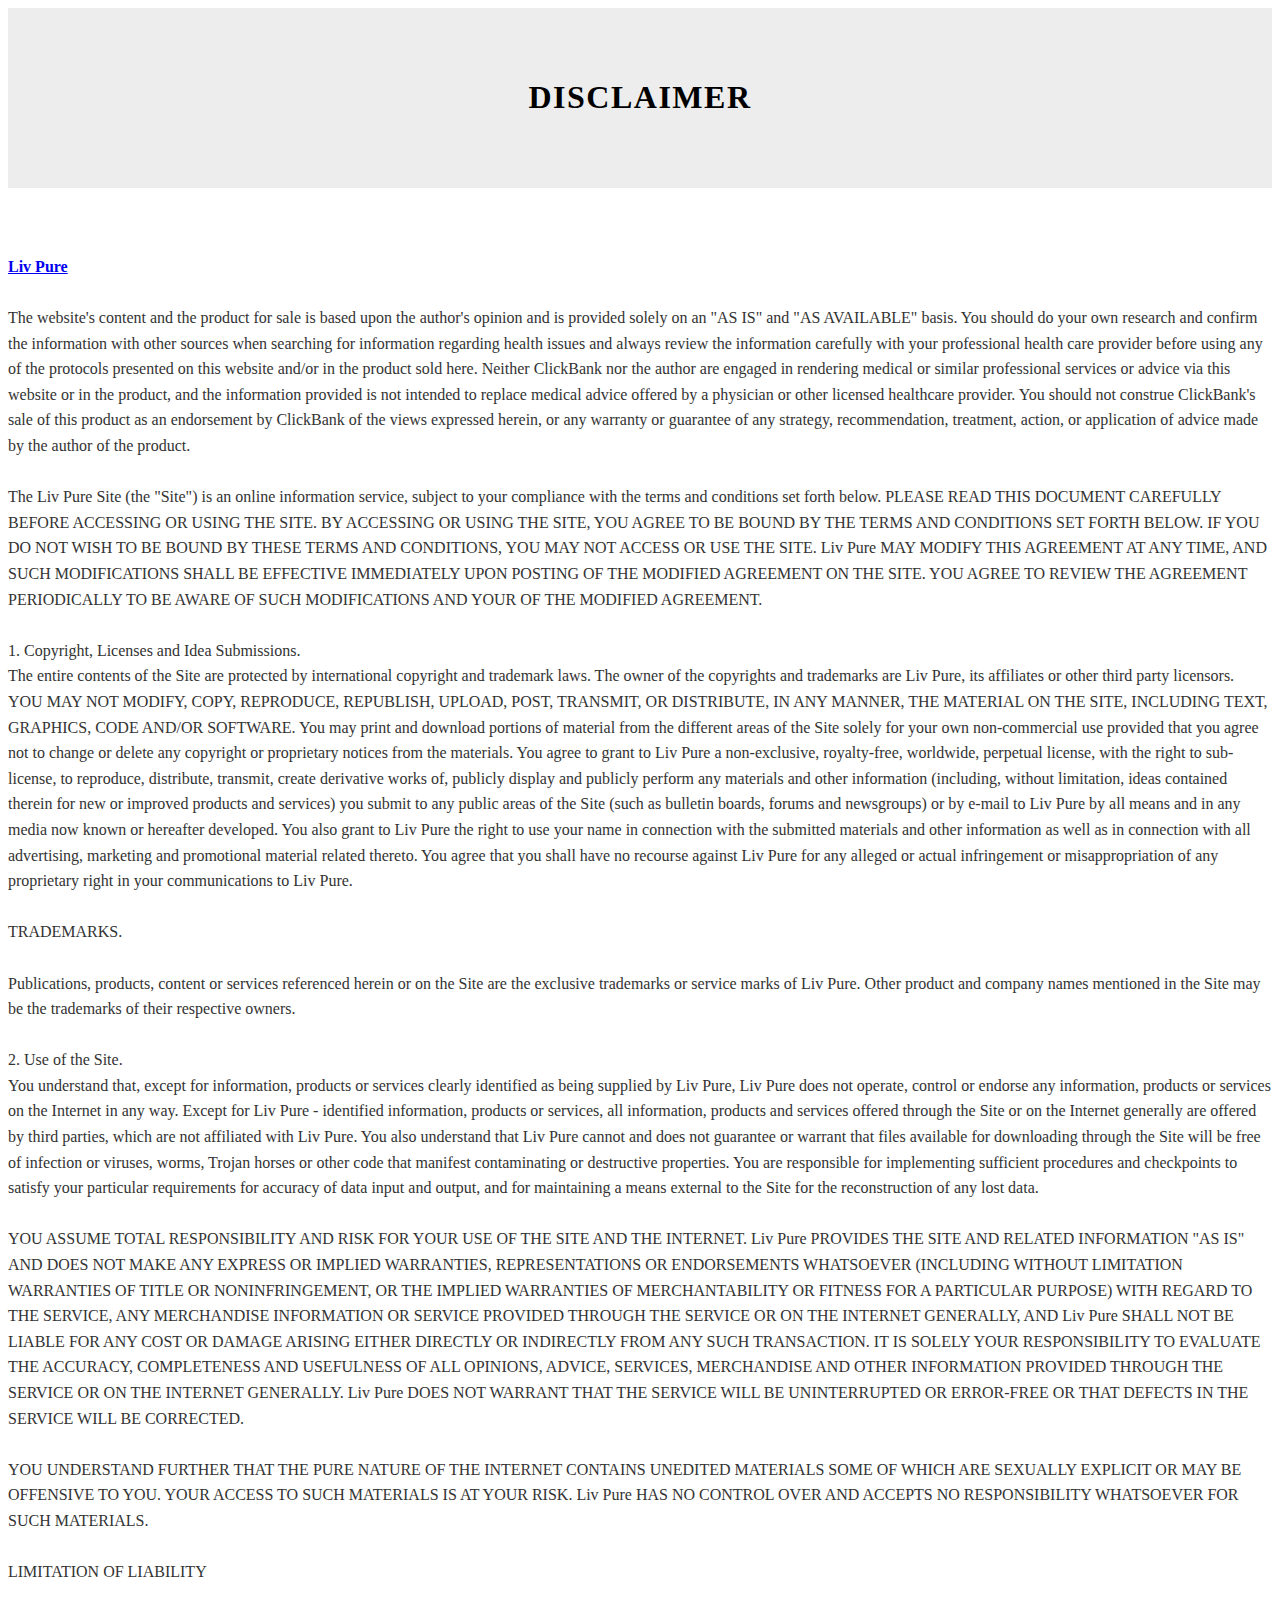
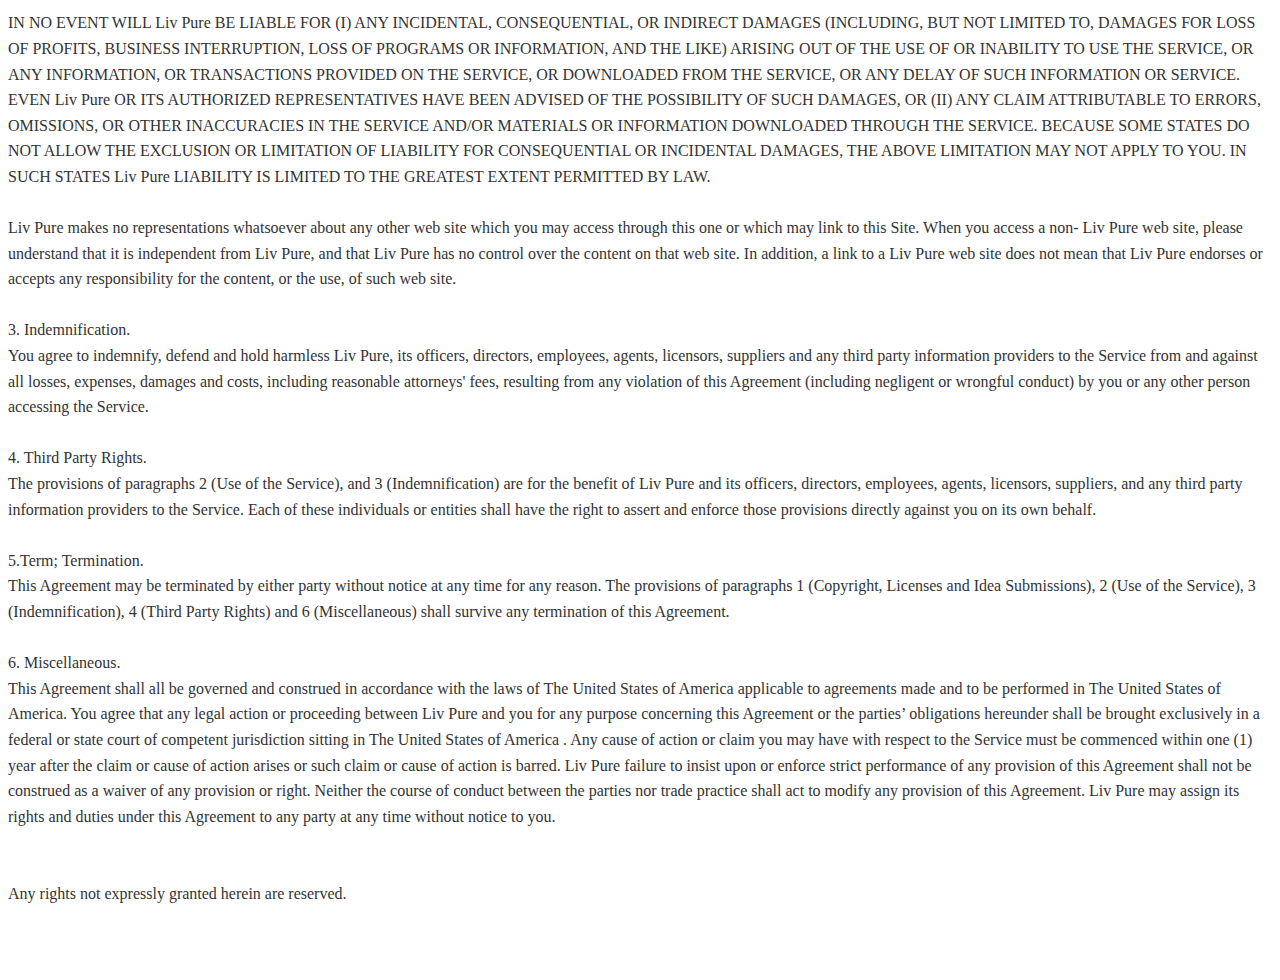
==== disclaimer.html @ 56d1f13c "Add files via upload" ====
<!DOCTYPE html>
<html>
<head>
    <meta charset="UTF-8">
    <meta http-equiv="X-UA-Compatible" content="IE=edge">
    <meta name="viewport" content="width=device-width, initial-scale=1, minimum-scale=1">
    <title>Disclaimer</title>
    <link rel="stylesheet" href="assets/bootstrap/css/bootstrap.min.css">
    <link rel="stylesheet" href="https://fonts.googleapis.com/css?family=Jost:100,200,300,400,500,600,700,800,900,100i,200i,300i,400i,500i,600i,700i,800i,900i&display=swap">
    <style>
        .title-section {
            background-color: #ededed;
            padding: 50px 0;
            text-align: center;
        }
        .title-section h1 {
            font-weight: bold;
            letter-spacing: 1.5px;
        }
        .content-section {
            padding: 50px 0;
        }
        .content-section p {
            line-height: 1.6;
            color: #333;
        }
    </style>
</head>
<body>
    <section class="title-section">
        <div class="container">
            <div class="row justify-content-center">
                <div class="col-md-12 col-lg-12">
                    <h1 class="mbr-section-title mbr-fonts-style mb-4 display-2">DISCLAIMER</h1>
                </div>
            </div>
        </div>
    </section>
    <section class="content-section">
        <div class="container">
            <div class="row justify-content-center">
                <div class="col-md-12 col-lg-10">
                   
                


                    <p><a href="https://livpure-pro.com" class="text-primary"><strong>Liv Pure</strong></a><br><br>The website's content and the product for sale is based upon the author's opinion and is provided solely on an "AS IS" and "AS AVAILABLE" basis. You should do your own research and confirm the information with other sources when searching for information regarding health issues and always review the information carefully with your professional health care provider before using any of the protocols presented on this website and/or in the product sold here. Neither ClickBank nor the author are engaged in rendering medical or similar professional services or advice via this website or in the product, and the information provided is not intended to replace medical advice offered by a physician or other licensed healthcare provider. You should not construe ClickBank's sale of this product as an endorsement by ClickBank of the views expressed herein, or any warranty or guarantee of any strategy, recommendation, treatment, action, or application of advice made by the author of the product.
                        <br>
                        <br>The Liv Pure Site (the "Site") is an online information service, subject to your compliance with the terms and conditions set forth below. PLEASE READ THIS DOCUMENT CAREFULLY BEFORE ACCESSING OR USING THE SITE. BY ACCESSING OR USING THE SITE, YOU AGREE TO BE BOUND BY THE TERMS AND CONDITIONS SET FORTH BELOW. IF YOU DO NOT WISH TO BE BOUND BY THESE TERMS AND CONDITIONS, YOU MAY NOT ACCESS OR USE THE SITE. Liv Pure MAY MODIFY THIS AGREEMENT AT ANY TIME, AND SUCH MODIFICATIONS SHALL BE EFFECTIVE IMMEDIATELY UPON POSTING OF THE MODIFIED AGREEMENT ON THE SITE. YOU AGREE TO REVIEW THE AGREEMENT PERIODICALLY TO BE AWARE OF SUCH MODIFICATIONS AND YOUR OF THE MODIFIED AGREEMENT.
                        <br>
                        <br>1. Copyright, Licenses and Idea Submissions.
                        <br>The entire contents of the Site are protected by international copyright and trademark laws. The owner of the copyrights and trademarks are Liv Pure, its affiliates or other third party licensors. YOU MAY NOT MODIFY, COPY, REPRODUCE, REPUBLISH, UPLOAD, POST, TRANSMIT, OR DISTRIBUTE, IN ANY MANNER, THE MATERIAL ON THE SITE, INCLUDING TEXT, GRAPHICS, CODE AND/OR SOFTWARE. You may print and download portions of material from the different areas of the Site solely for your own non-commercial use provided that you agree not to change or delete any copyright or proprietary notices from the materials. You agree to grant to Liv Pure a non-exclusive, royalty-free, worldwide, perpetual license, with the right to sub-license, to reproduce, distribute, transmit, create derivative works of, publicly display and publicly perform any materials and other information (including, without limitation, ideas contained therein for new or improved products and services) you submit to any public areas of the Site (such as bulletin boards, forums and newsgroups) or by e-mail to Liv Pure by all means and in any media now known or hereafter developed. You also grant to Liv Pure the right to use your name in connection with the submitted materials and other information as well as in connection with all advertising, marketing and promotional material related thereto. You agree that you shall have no recourse against Liv Pure for any alleged or actual infringement or misappropriation of any proprietary right in your communications to Liv Pure.
                        <br>
                        <br>TRADEMARKS.
                        <br>
                        <br>Publications, products, content or services referenced herein or on the Site are the exclusive trademarks or service marks of Liv Pure. Other product and company names mentioned in the Site may be the trademarks of their respective owners. 
                        <br>
                        <br>2. Use of the Site.
                        <br>You understand that, except for information, products or services clearly identified as being supplied by Liv Pure, Liv Pure does not operate, control or endorse any information, products or services on the Internet in any way. Except for Liv Pure - identified information, products or services, all information, products and services offered through the Site or on the Internet generally are offered by third parties, which are not affiliated with Liv Pure. You also understand that Liv Pure cannot and does not guarantee or warrant that files available for downloading through the Site will be free of infection or viruses, worms, Trojan horses or other code that manifest contaminating or destructive properties. You are responsible for implementing sufficient procedures and checkpoints to satisfy your particular requirements for accuracy of data input and output, and for maintaining a means external to the Site for the reconstruction of any lost data.
                        <br>
                        <br>YOU ASSUME TOTAL RESPONSIBILITY AND RISK FOR YOUR USE OF THE SITE AND THE INTERNET. Liv Pure PROVIDES THE SITE AND RELATED INFORMATION "AS IS" AND DOES NOT MAKE ANY EXPRESS OR IMPLIED WARRANTIES, REPRESENTATIONS OR ENDORSEMENTS WHATSOEVER (INCLUDING WITHOUT LIMITATION WARRANTIES OF TITLE OR NONINFRINGEMENT, OR THE IMPLIED WARRANTIES OF MERCHANTABILITY OR FITNESS FOR A PARTICULAR PURPOSE) WITH REGARD TO THE SERVICE, ANY MERCHANDISE INFORMATION OR SERVICE PROVIDED THROUGH THE SERVICE OR ON THE INTERNET GENERALLY, AND Liv Pure SHALL NOT BE LIABLE FOR ANY COST OR DAMAGE ARISING EITHER DIRECTLY OR INDIRECTLY FROM ANY SUCH TRANSACTION. IT IS SOLELY YOUR RESPONSIBILITY TO EVALUATE THE ACCURACY, COMPLETENESS AND USEFULNESS OF ALL OPINIONS, ADVICE, SERVICES, MERCHANDISE AND OTHER INFORMATION PROVIDED THROUGH THE SERVICE OR ON THE INTERNET GENERALLY. Liv Pure DOES NOT WARRANT THAT THE SERVICE WILL BE UNINTERRUPTED OR ERROR-FREE OR THAT DEFECTS IN THE SERVICE WILL BE CORRECTED. 
                        <br>
                        <br>YOU UNDERSTAND FURTHER THAT THE PURE NATURE OF THE INTERNET CONTAINS UNEDITED MATERIALS SOME OF WHICH ARE SEXUALLY EXPLICIT OR MAY BE OFFENSIVE TO YOU. YOUR ACCESS TO SUCH MATERIALS IS AT YOUR RISK. Liv Pure HAS NO CONTROL OVER AND ACCEPTS NO RESPONSIBILITY WHATSOEVER FOR SUCH MATERIALS.
                        <br>
                        <br>LIMITATION OF LIABILITY
                        <br>
                        <br>IN NO EVENT WILL Liv Pure BE LIABLE FOR (I) ANY INCIDENTAL, CONSEQUENTIAL, OR INDIRECT DAMAGES (INCLUDING, BUT NOT LIMITED TO, DAMAGES FOR LOSS OF PROFITS, BUSINESS INTERRUPTION, LOSS OF PROGRAMS OR INFORMATION, AND THE LIKE) ARISING OUT OF THE USE OF OR INABILITY TO USE THE SERVICE, OR ANY INFORMATION, OR TRANSACTIONS PROVIDED ON THE SERVICE, OR DOWNLOADED FROM THE SERVICE, OR ANY DELAY OF SUCH INFORMATION OR SERVICE. EVEN Liv Pure OR ITS AUTHORIZED REPRESENTATIVES HAVE BEEN ADVISED OF THE POSSIBILITY OF SUCH DAMAGES, OR (II) ANY CLAIM ATTRIBUTABLE TO ERRORS, OMISSIONS, OR OTHER INACCURACIES IN THE SERVICE AND/OR MATERIALS OR INFORMATION DOWNLOADED THROUGH THE SERVICE. BECAUSE SOME STATES DO NOT ALLOW THE EXCLUSION OR LIMITATION OF LIABILITY FOR CONSEQUENTIAL OR INCIDENTAL DAMAGES, THE ABOVE LIMITATION MAY NOT APPLY TO YOU. IN SUCH STATES Liv Pure LIABILITY IS LIMITED TO THE GREATEST EXTENT PERMITTED BY LAW.
                        <br>
                        <br>Liv Pure makes no representations whatsoever about any other web site which you may access through this one or which may link to this Site. When you access a non- Liv Pure web site, please understand that it is independent from Liv Pure, and that Liv Pure has no control over the content on that web site. In addition, a link to a Liv Pure web site does not mean that Liv Pure endorses or accepts any responsibility for the content, or the use, of such web site.
                        <br>
                        <br>3. Indemnification.
                        <br>You agree to indemnify, defend and hold harmless Liv Pure, its officers, directors, employees, agents, licensors, suppliers and any third party information providers to the Service from and against all losses, expenses, damages and costs, including reasonable attorneys' fees, resulting from any violation of this Agreement (including negligent or wrongful conduct) by you or any other person accessing the Service.
                        <br>
                        <br>4. Third Party Rights.
                        <br>The provisions of paragraphs 2 (Use of the Service), and 3 (Indemnification) are for the benefit of Liv Pure and its officers, directors, employees, agents, licensors, suppliers, and any third party information providers to the Service. Each of these individuals or entities shall have the right to assert and enforce those provisions directly against you on its own behalf.
                        <br>
                        <br>5.Term; Termination.
                        <br>This Agreement may be terminated by either party without notice at any time for any reason. The provisions of paragraphs 1 (Copyright, Licenses and Idea Submissions), 2 (Use of the Service), 3 (Indemnification), 4 (Third Party Rights) and 6 (Miscellaneous) shall survive any termination of this Agreement. 
                        <br>
                        <br>6. Miscellaneous.
                        <br>This Agreement shall all be governed and construed in accordance with the laws of The United States of America applicable to agreements made and to be performed in The United States of America. You agree that any legal action or proceeding between Liv Pure and you for any purpose concerning this Agreement or the parties’ obligations hereunder shall be brought exclusively in a federal or state court of competent jurisdiction sitting in The United States of America . Any cause of action or claim you may have with respect to the Service must be commenced within one (1) year after the claim or cause of action arises or such claim or cause of action is barred. Liv Pure failure to insist upon or enforce strict performance of any provision of this Agreement shall not be construed as a waiver of any provision or right. Neither the course of conduct between the parties nor trade practice shall act to modify any provision of this Agreement. Liv Pure may assign its rights and duties under this Agreement to any party at any time without notice to you.
                        <br>
                        <br>
                        <br>Any rights not expressly granted herein are reserved.
                        <br>
                    </p>
                    </div>
                </div>
            </div>
        </section>
    </body>
    </html>
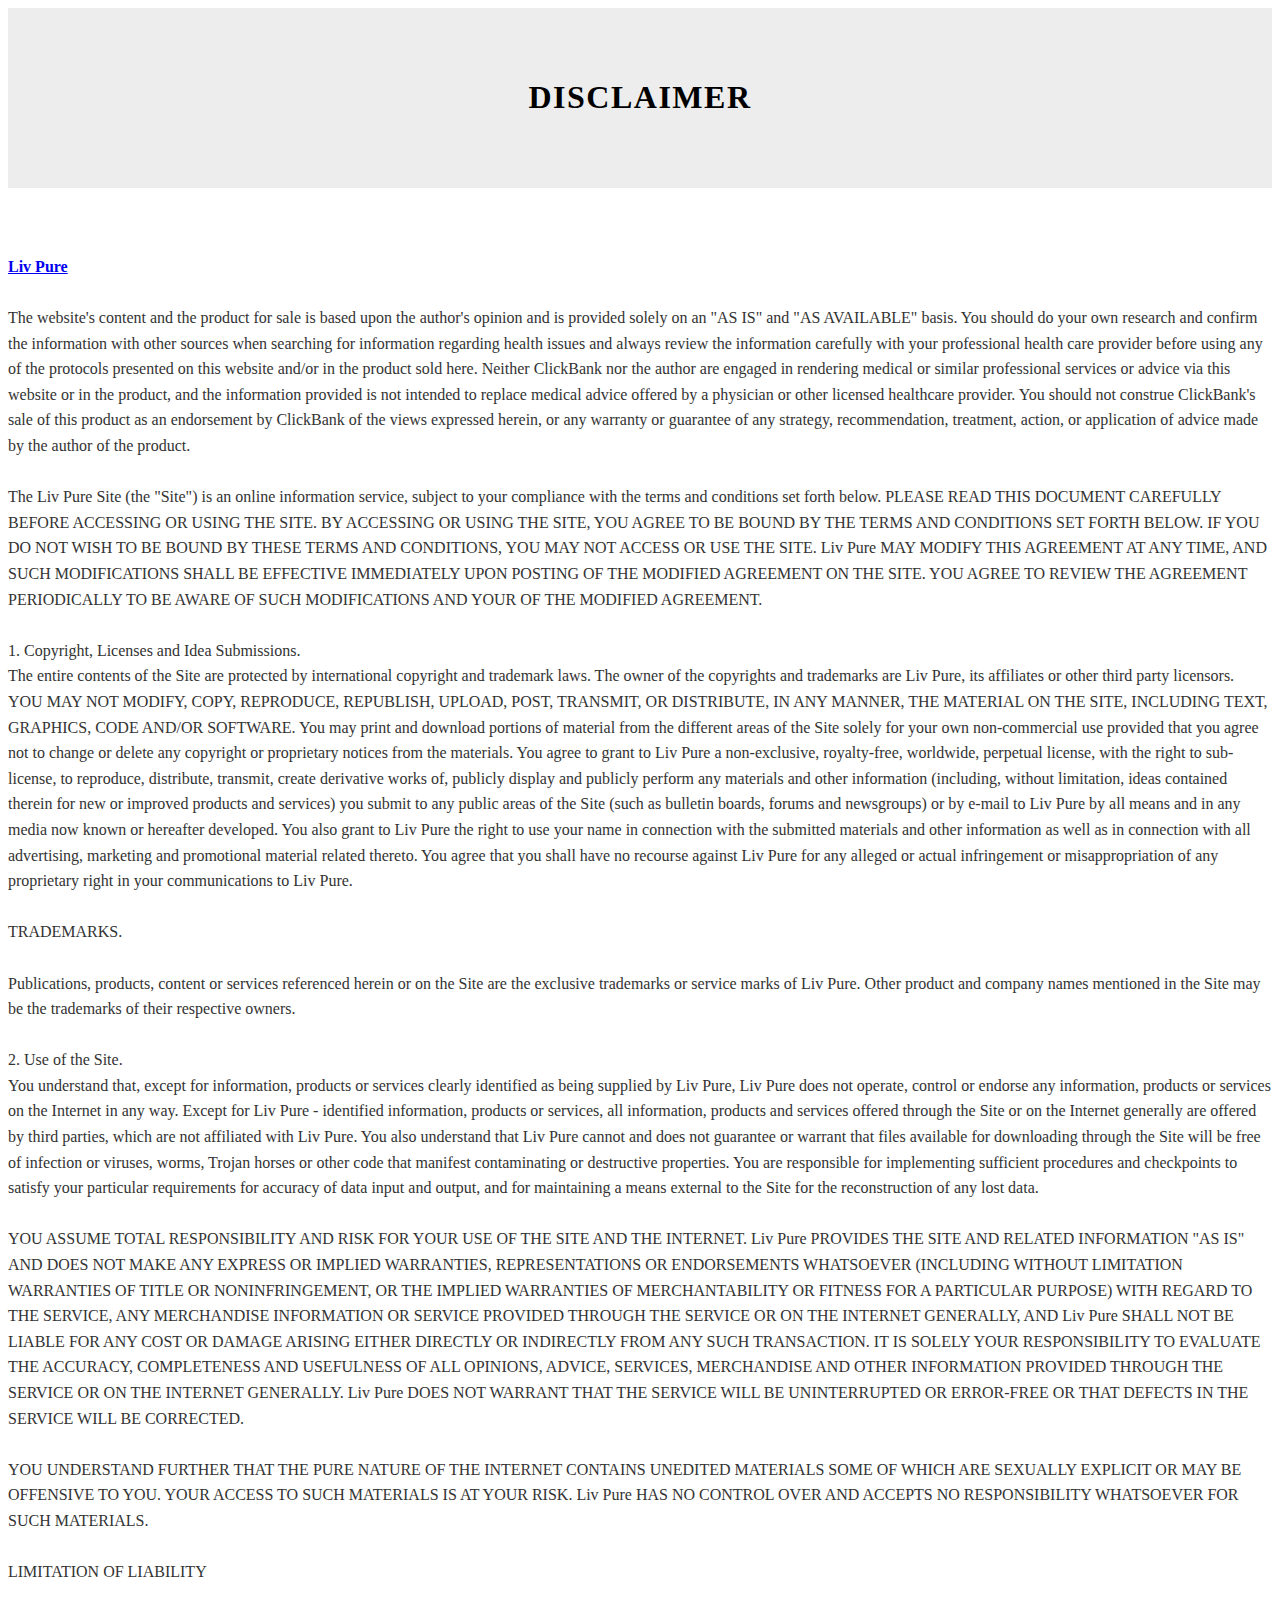
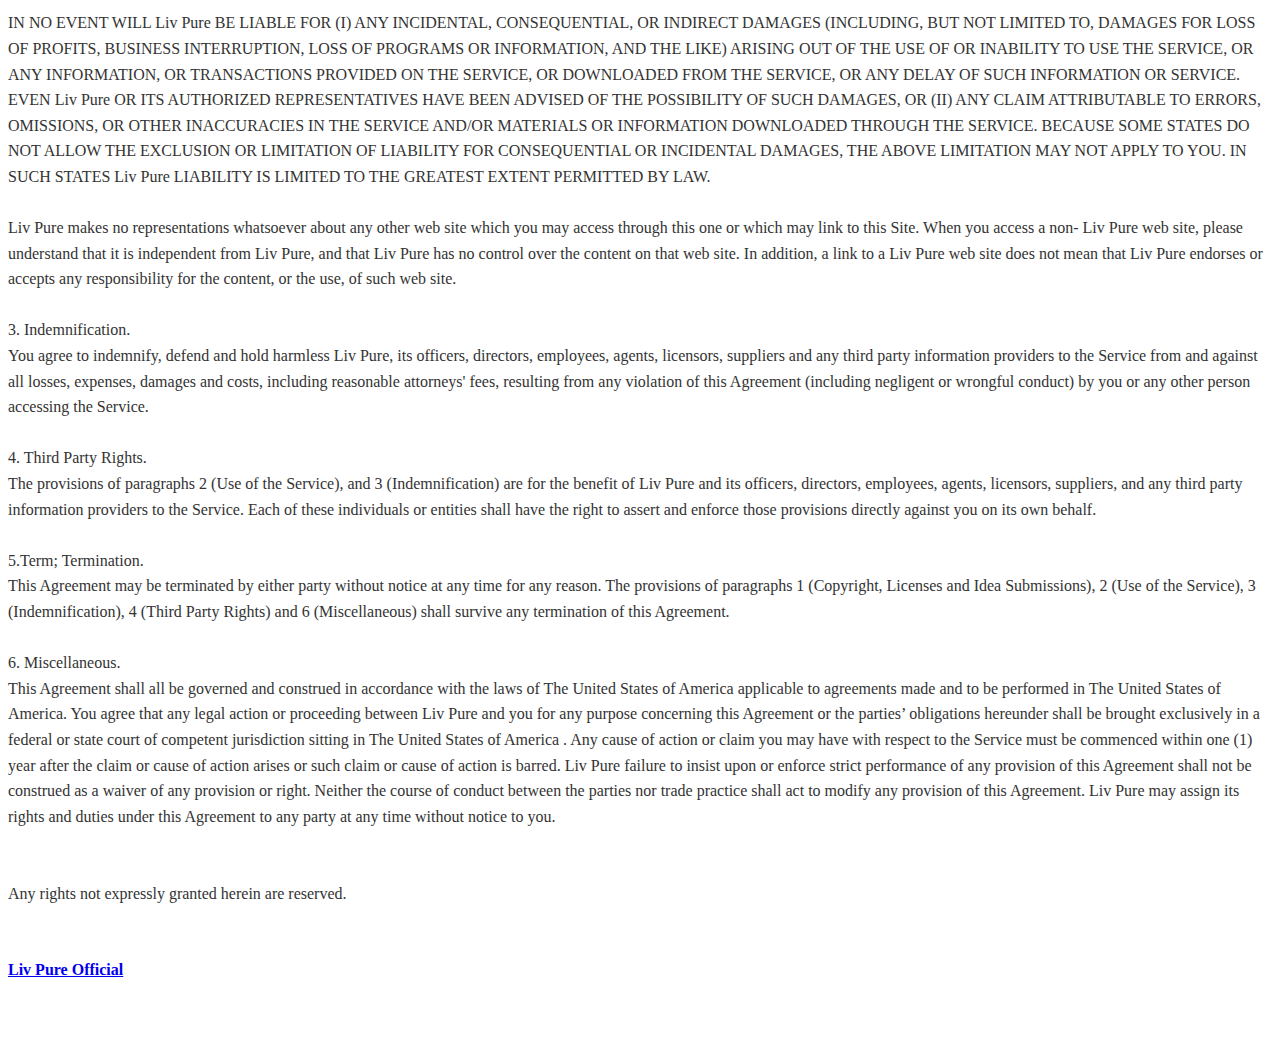
==== commit c201efec: "update file - Template-1" ====
--- a/disclaimer.html
+++ b/disclaimer.html
@@ -83,6 +83,9 @@
                         <br>
                         <br>Any rights not expressly granted herein are reserved.
                         <br>
+                        <br>
+                        <br><a href="https://livpure-pro.com/official" class="text-primary"><strong>Liv Pure Official</strong></a>
+                        <br>
                     </p>
                     </div>
                 </div>
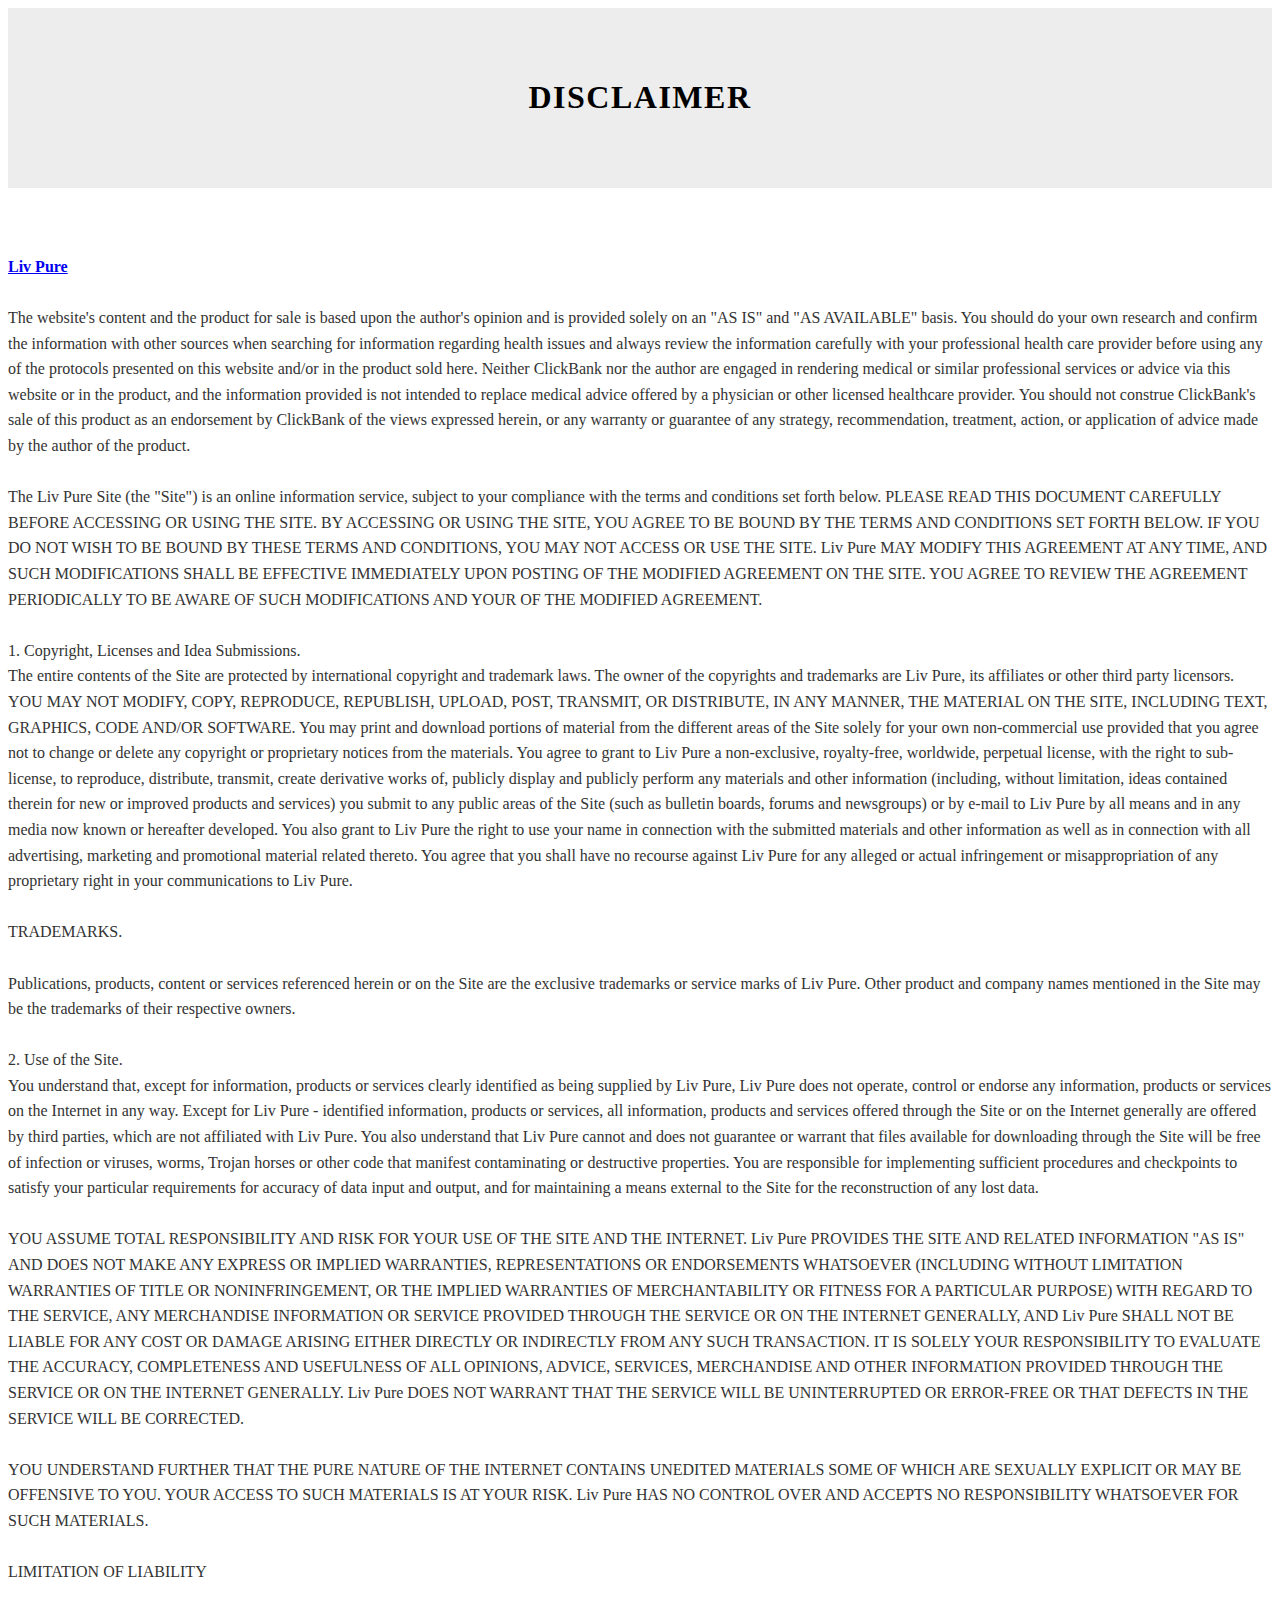
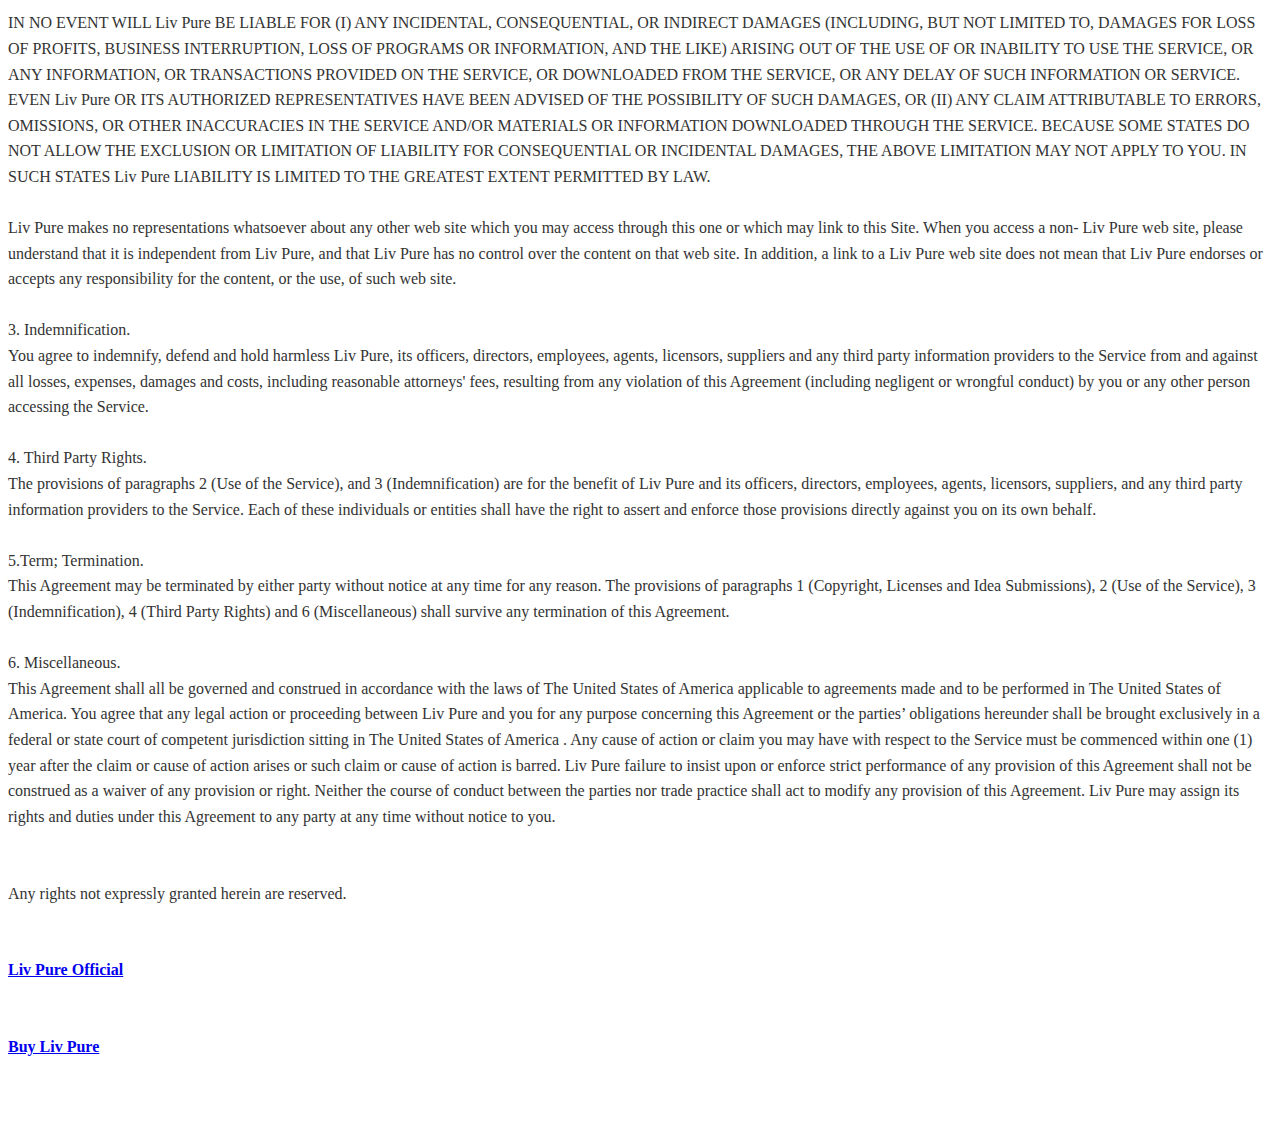
==== commit 33dbc794: "update file - Template-3" ====
--- a/disclaimer.html
+++ b/disclaimer.html
@@ -86,6 +86,8 @@
                         <br>
                         <br><a href="https://livpure-pro.com/official" class="text-primary"><strong>Liv Pure Official</strong></a>
                         <br>
+                        <br>
+                        <br><a href="https://livpure-pro.com/liv-pure" class="text-primary"><strong>Buy Liv Pure</strong></a>
                     </p>
                     </div>
                 </div>
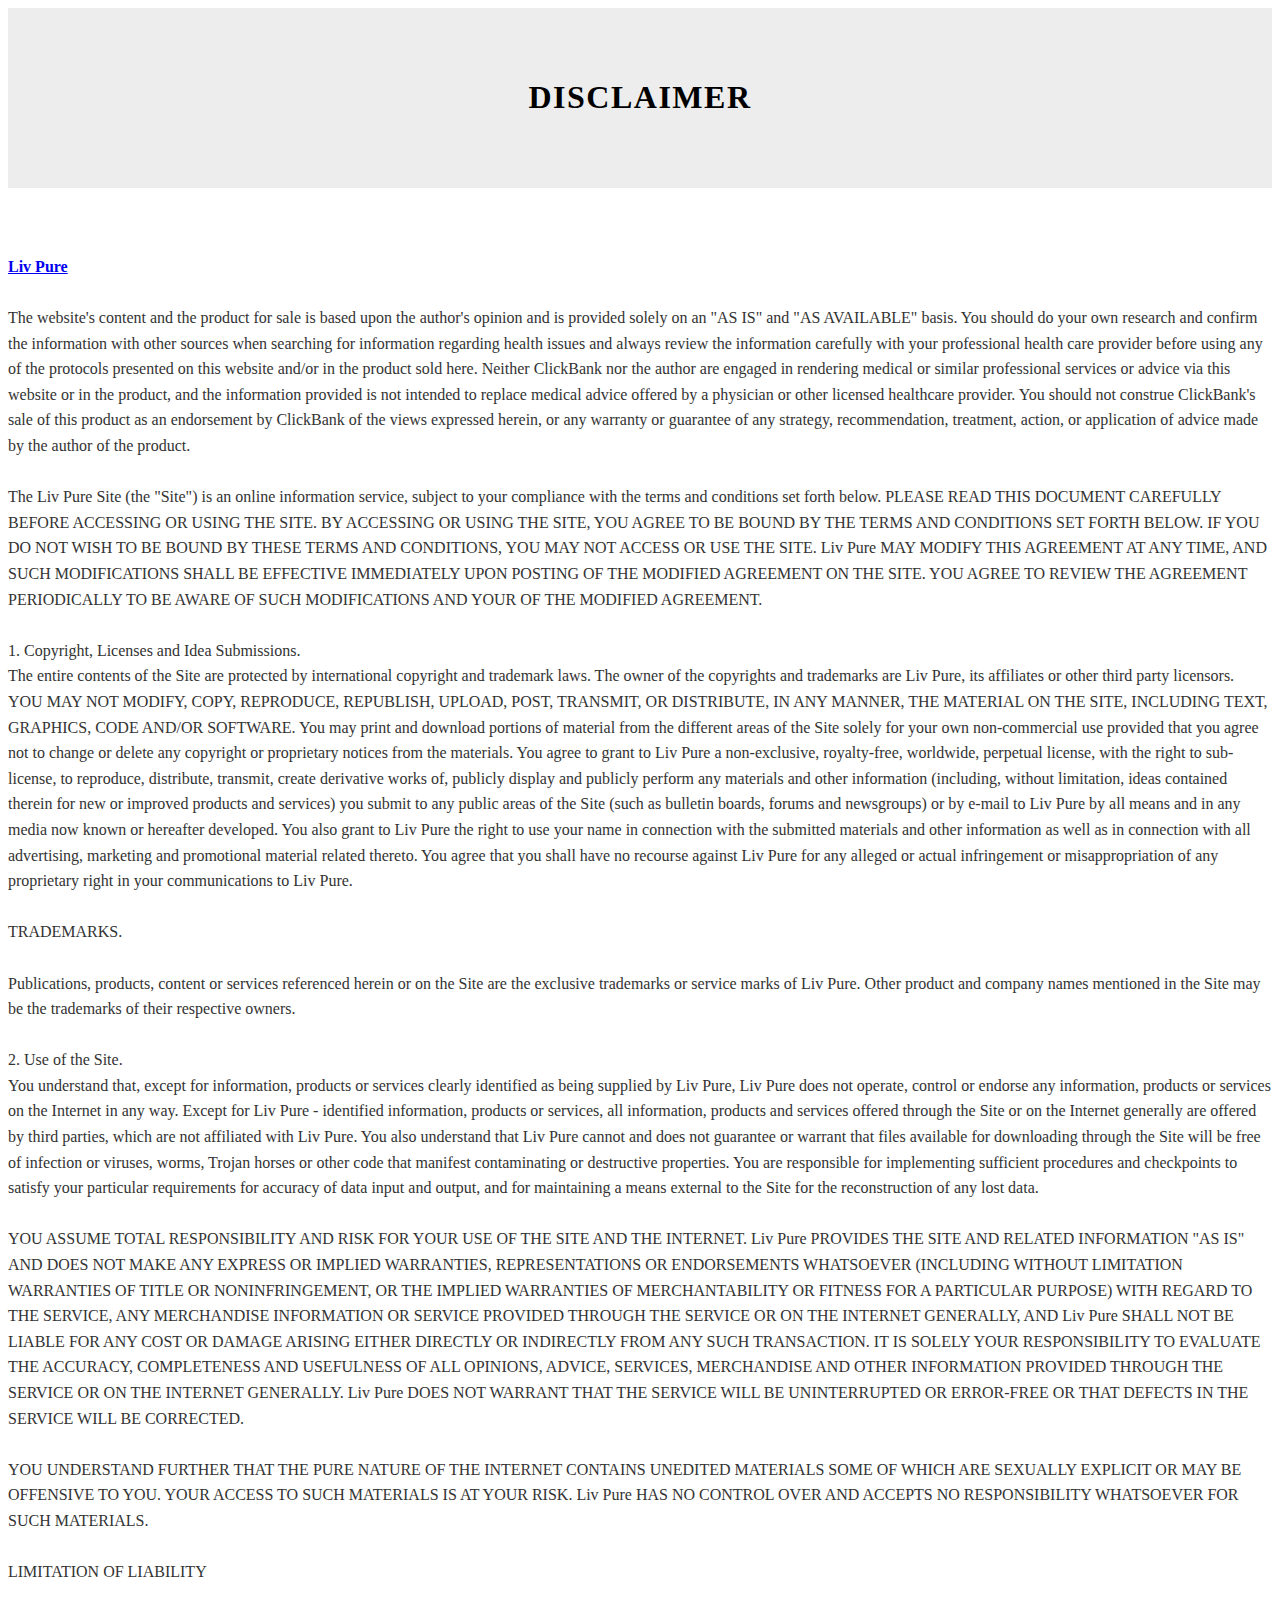
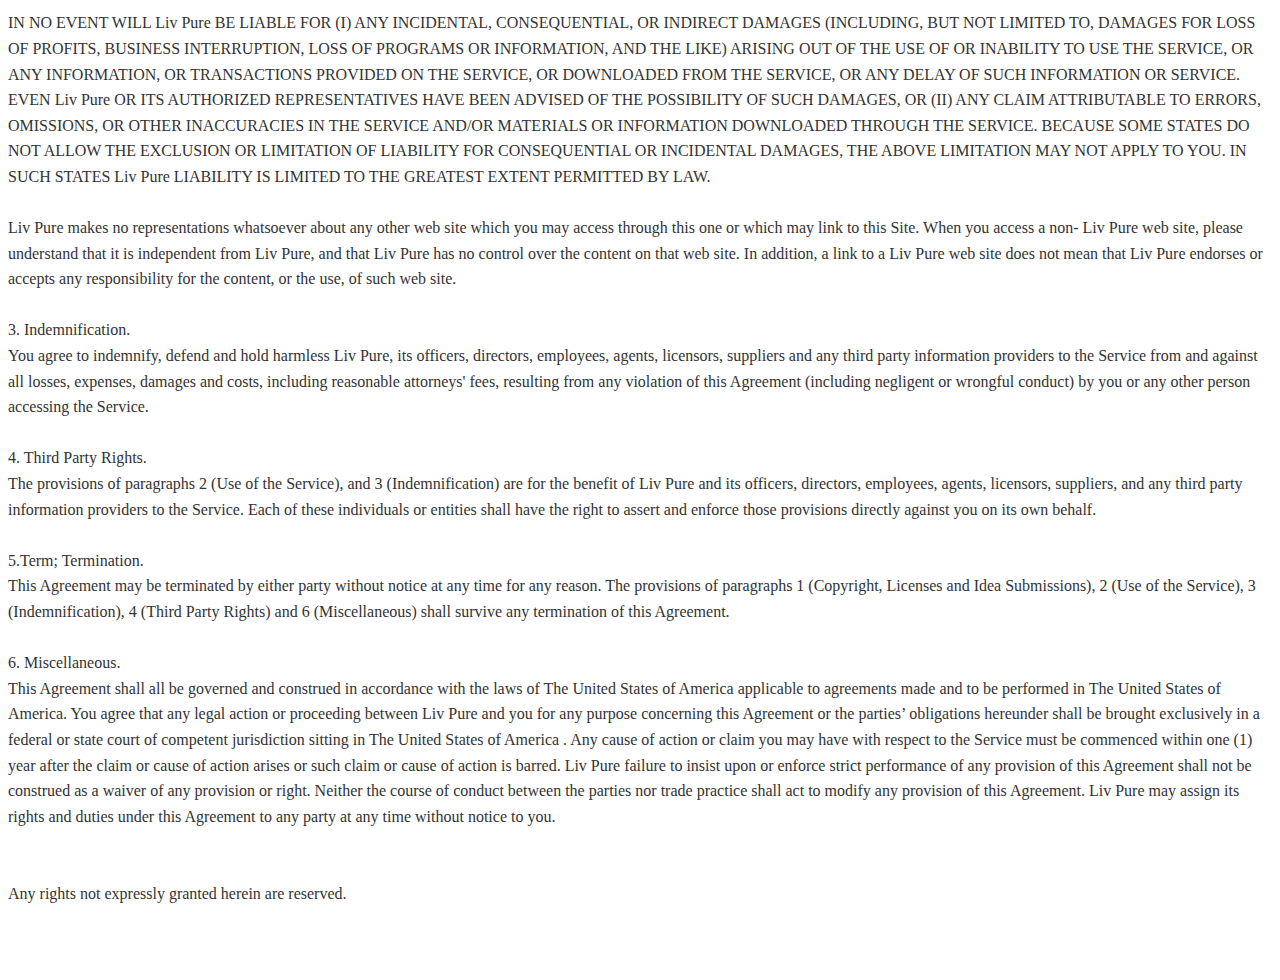
==== commit 416440ff: "Template-2" ====
--- a/disclaimer.html
+++ b/disclaimer.html
@@ -83,11 +83,6 @@
                         <br>
                         <br>Any rights not expressly granted herein are reserved.
                         <br>
-                        <br>
-                        <br><a href="https://livpure-pro.com/official" class="text-primary"><strong>Liv Pure Official</strong></a>
-                        <br>
-                        <br>
-                        <br><a href="https://livpure-pro.com/liv-pure" class="text-primary"><strong>Buy Liv Pure</strong></a>
                     </p>
                     </div>
                 </div>
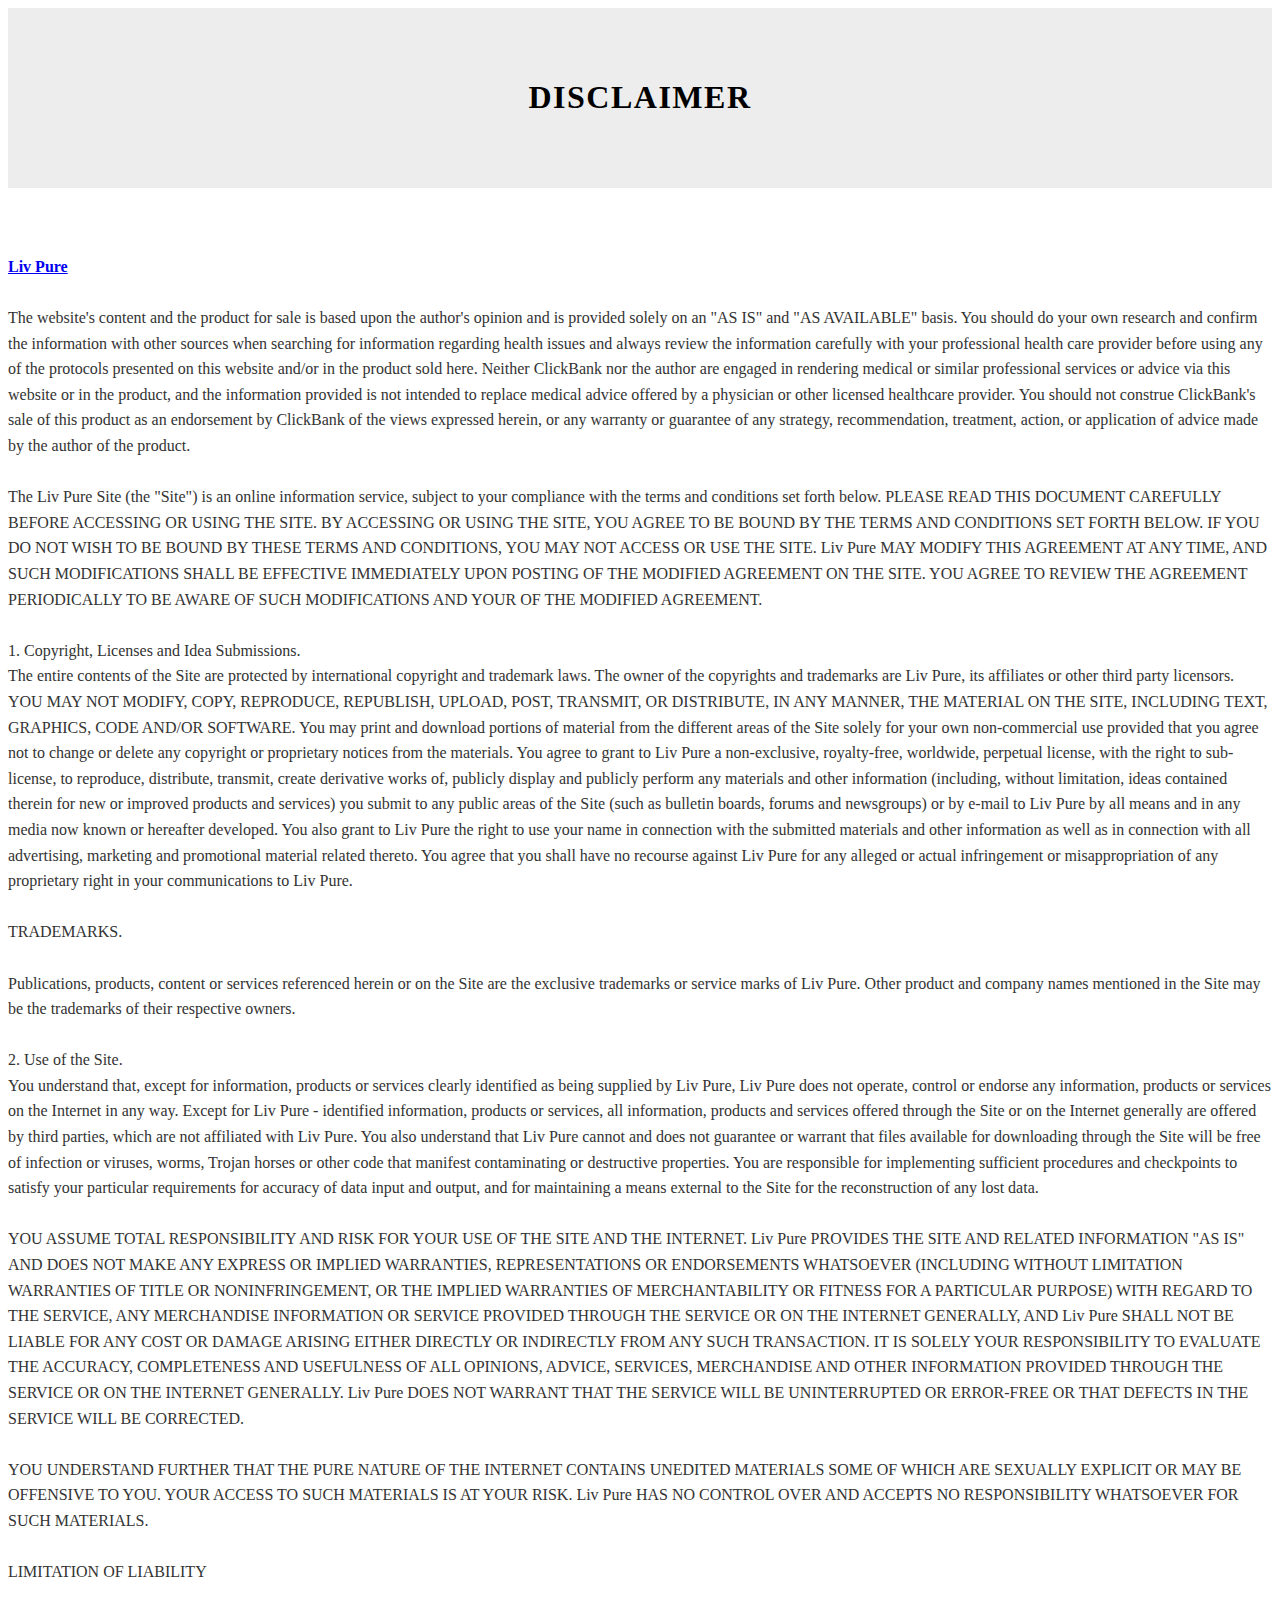
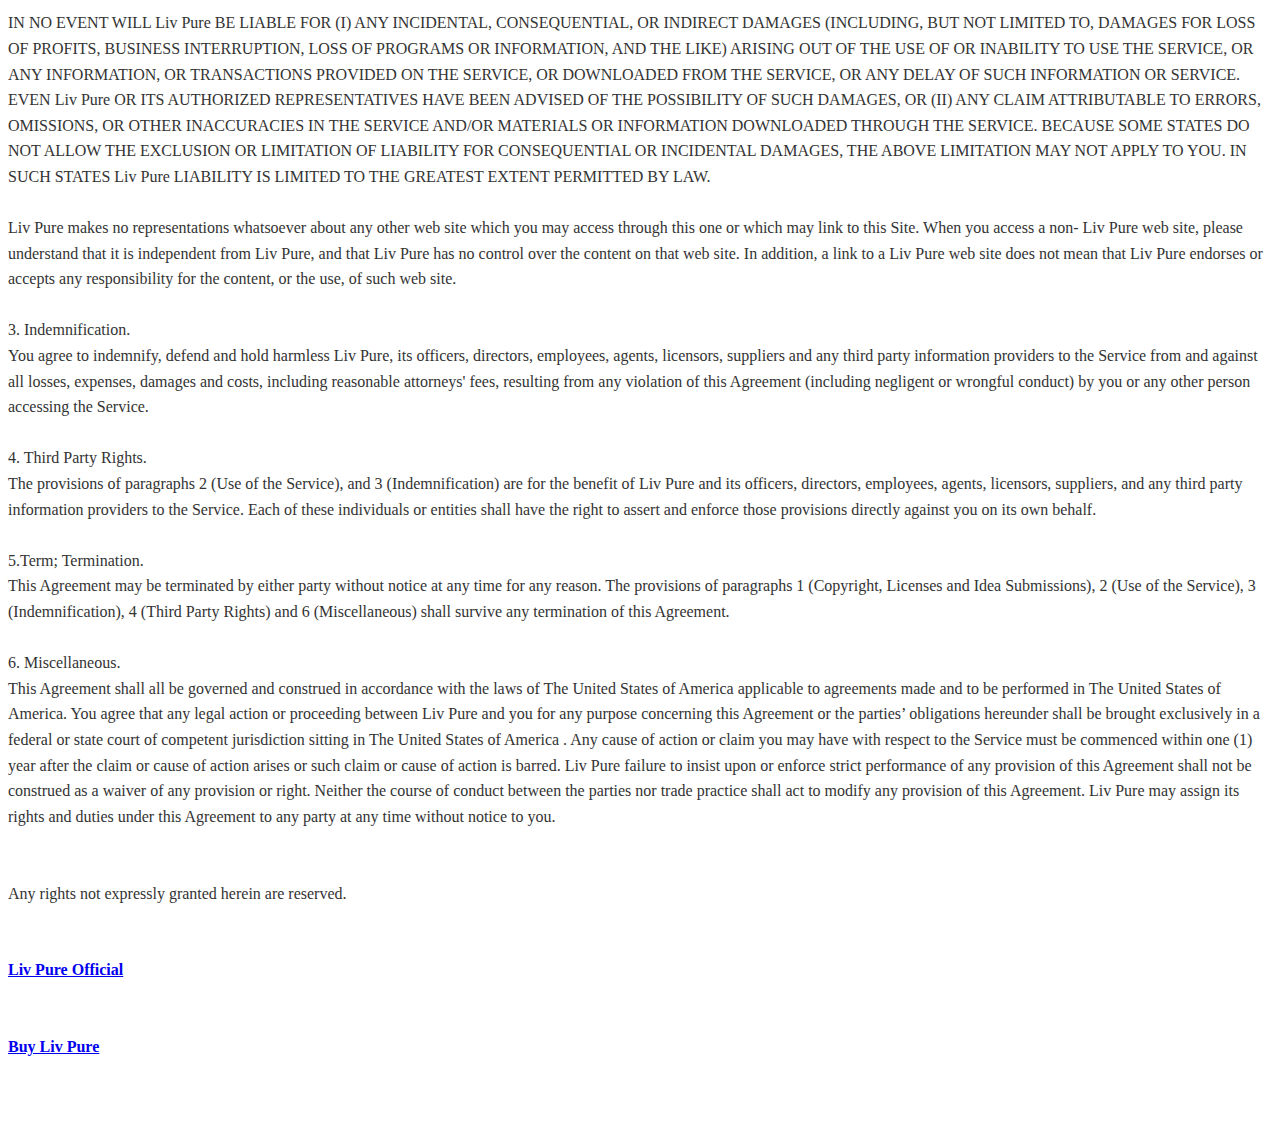
==== commit 9c7daf36: "update file - Template-3" ====
--- a/disclaimer.html
+++ b/disclaimer.html
@@ -44,7 +44,7 @@
                 
 
 
-                    <p><a href="https://livpure-pro.com" class="text-primary"><strong>Liv Pure</strong></a><br><br>The website's content and the product for sale is based upon the author's opinion and is provided solely on an "AS IS" and "AS AVAILABLE" basis. You should do your own research and confirm the information with other sources when searching for information regarding health issues and always review the information carefully with your professional health care provider before using any of the protocols presented on this website and/or in the product sold here. Neither ClickBank nor the author are engaged in rendering medical or similar professional services or advice via this website or in the product, and the information provided is not intended to replace medical advice offered by a physician or other licensed healthcare provider. You should not construe ClickBank's sale of this product as an endorsement by ClickBank of the views expressed herein, or any warranty or guarantee of any strategy, recommendation, treatment, action, or application of advice made by the author of the product.
+                    <p><a href="https://livpure-buy.com" class="text-primary"><strong>Liv Pure</strong></a><br><br>The website's content and the product for sale is based upon the author's opinion and is provided solely on an "AS IS" and "AS AVAILABLE" basis. You should do your own research and confirm the information with other sources when searching for information regarding health issues and always review the information carefully with your professional health care provider before using any of the protocols presented on this website and/or in the product sold here. Neither ClickBank nor the author are engaged in rendering medical or similar professional services or advice via this website or in the product, and the information provided is not intended to replace medical advice offered by a physician or other licensed healthcare provider. You should not construe ClickBank's sale of this product as an endorsement by ClickBank of the views expressed herein, or any warranty or guarantee of any strategy, recommendation, treatment, action, or application of advice made by the author of the product.
                         <br>
                         <br>The Liv Pure Site (the "Site") is an online information service, subject to your compliance with the terms and conditions set forth below. PLEASE READ THIS DOCUMENT CAREFULLY BEFORE ACCESSING OR USING THE SITE. BY ACCESSING OR USING THE SITE, YOU AGREE TO BE BOUND BY THE TERMS AND CONDITIONS SET FORTH BELOW. IF YOU DO NOT WISH TO BE BOUND BY THESE TERMS AND CONDITIONS, YOU MAY NOT ACCESS OR USE THE SITE. Liv Pure MAY MODIFY THIS AGREEMENT AT ANY TIME, AND SUCH MODIFICATIONS SHALL BE EFFECTIVE IMMEDIATELY UPON POSTING OF THE MODIFIED AGREEMENT ON THE SITE. YOU AGREE TO REVIEW THE AGREEMENT PERIODICALLY TO BE AWARE OF SUCH MODIFICATIONS AND YOUR OF THE MODIFIED AGREEMENT.
                         <br>
@@ -83,6 +83,11 @@
                         <br>
                         <br>Any rights not expressly granted herein are reserved.
                         <br>
+                        <br>
+                        <br><a href="https://livpure-buy.com/official" class="text-primary"><strong>Liv Pure Official</strong></a>
+                        <br>
+                        <br>
+                        <br><a href="https://livpure-buy.com/liv-pure" class="text-primary"><strong>Buy Liv Pure</strong></a>
                     </p>
                     </div>
                 </div>
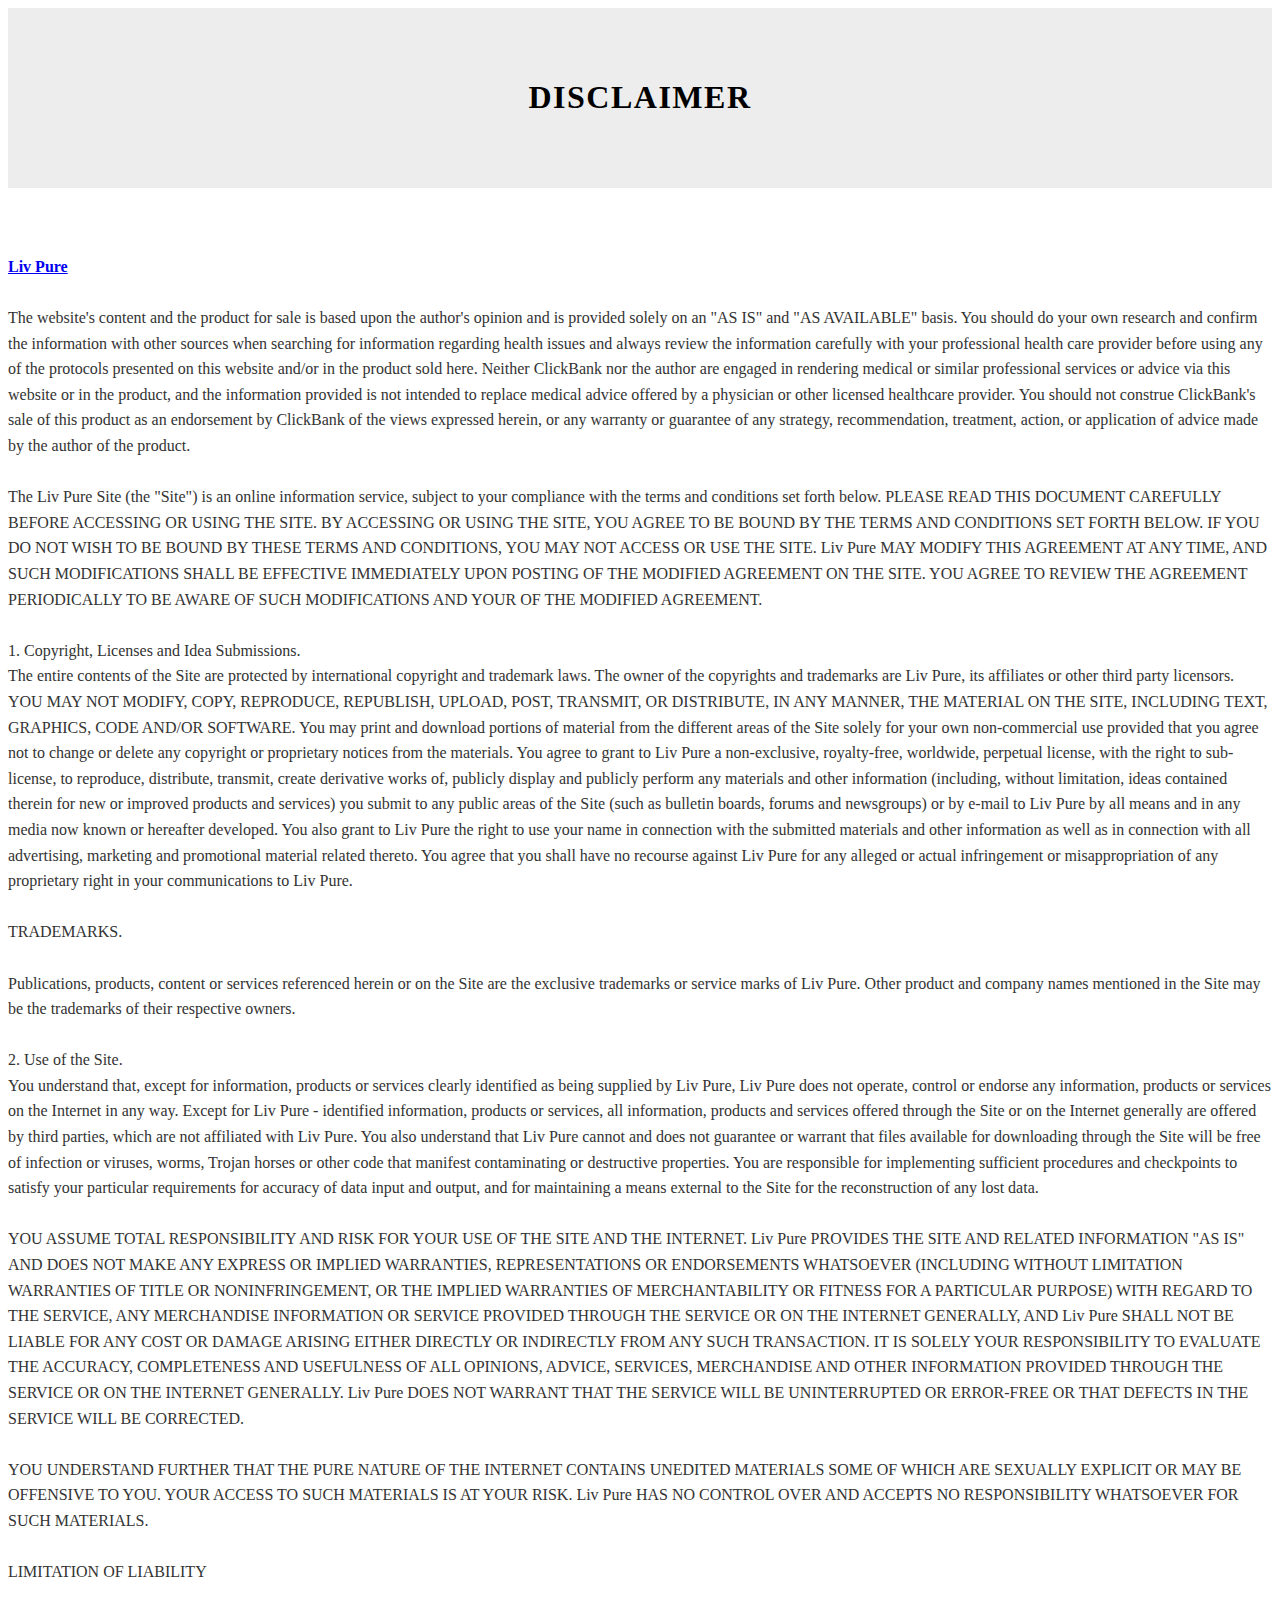
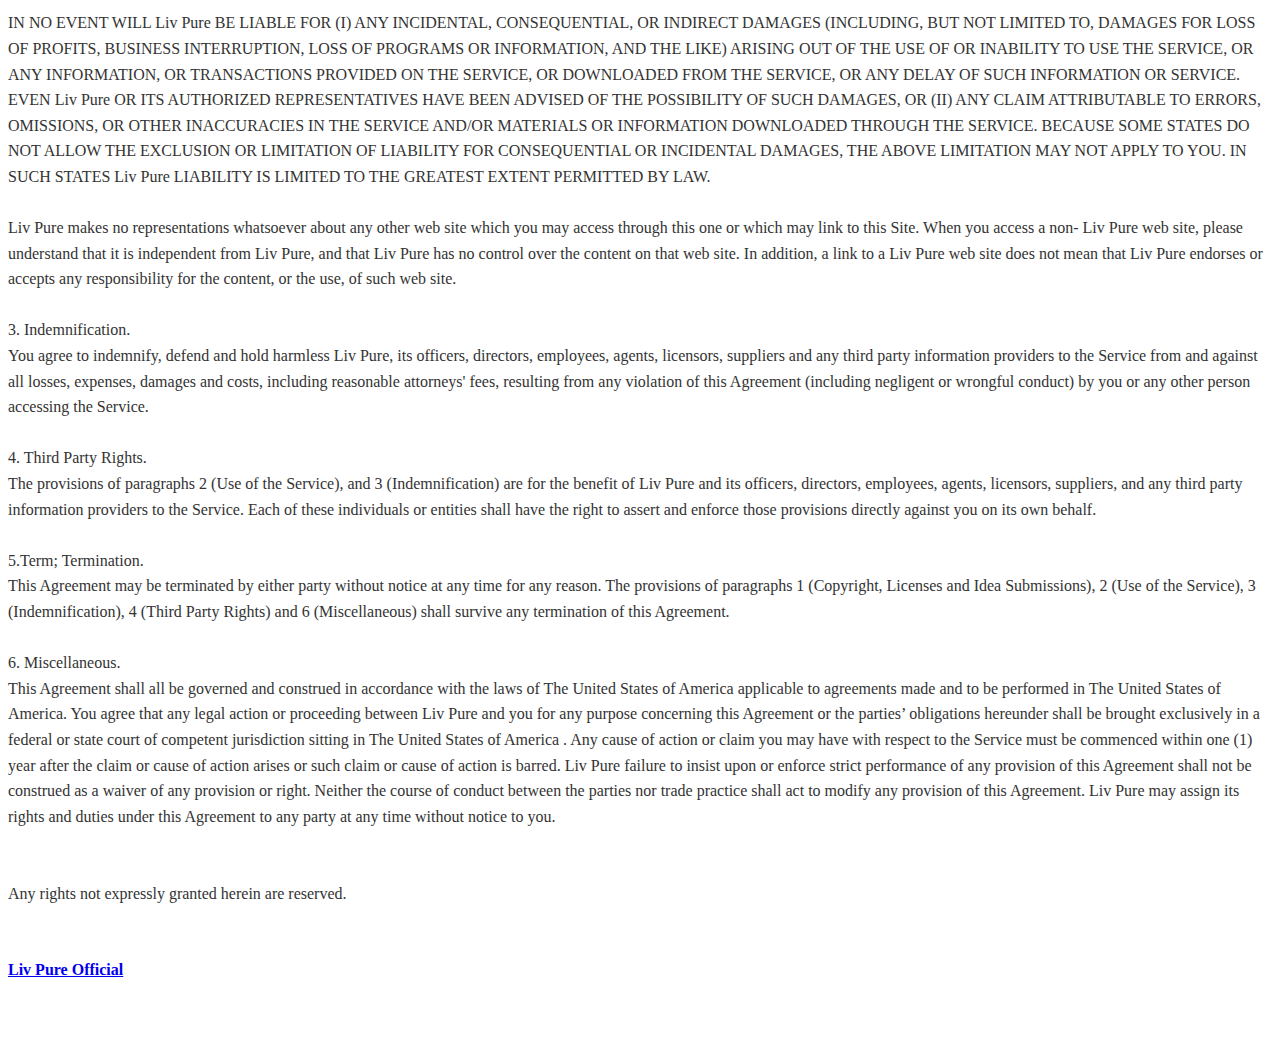
==== commit e1bd2aff: "update file - Template-1" ====
--- a/disclaimer.html
+++ b/disclaimer.html
@@ -86,8 +86,6 @@
                         <br>
                         <br><a href="https://livpure-buy.com/official" class="text-primary"><strong>Liv Pure Official</strong></a>
                         <br>
-                        <br>
-                        <br><a href="https://livpure-buy.com/liv-pure" class="text-primary"><strong>Buy Liv Pure</strong></a>
                     </p>
                     </div>
                 </div>
